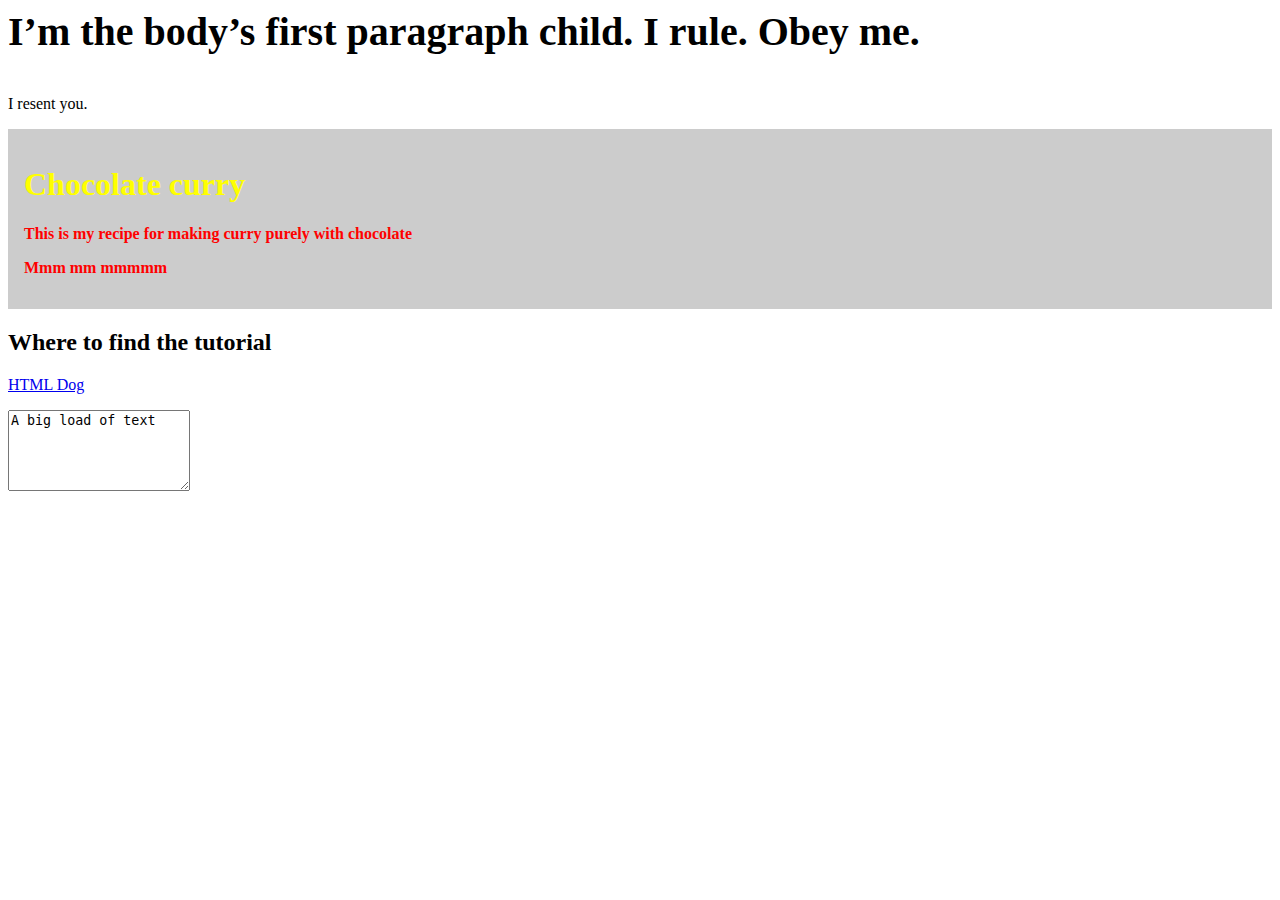
==== CSS intermediate.html @ 9363ccfc "CSS intermediate" ====
<html>
  <head>
    <title>CSS intermediate tutorial</title>
    <link rel="stylesheet" href="style2.css" />
  </head>
  <body>
    <p>I’m the body’s first paragraph child. I rule. Obey me.</p>
    <p>I resent you.</p>
    <div id="top">
      <h1>Chocolate curry</h1>
      <p>This is my recipe for making curry purely with chocolate</p>
      <p>Mmm mm mmmmm</p>
    </div>
    <h2>Where to find the tutorial</h2>
    <p><a href="http://www.htmldog.com">HTML Dog</a></p>
    <p>
      <textarea rows="5" cols="20">A big load of text</textarea>
    </p>
  </body>
</html>
---- style2.css ----
#top {
  background-color: #ccc;
  padding: 1em;
}

#top h1 {
  color: #ff0;
}

#top p {
  color: red;
  font-weight: bold;
}

a:active {
  color: red;
}

a:hover {
  text-decoration: none;
  color: blue;
  background-color: yellow;
}

input:focus,
textarea:focus {
  background: #eee;
}
p:first-child {
  font-weight: bold;
  font-size: 40px;
}
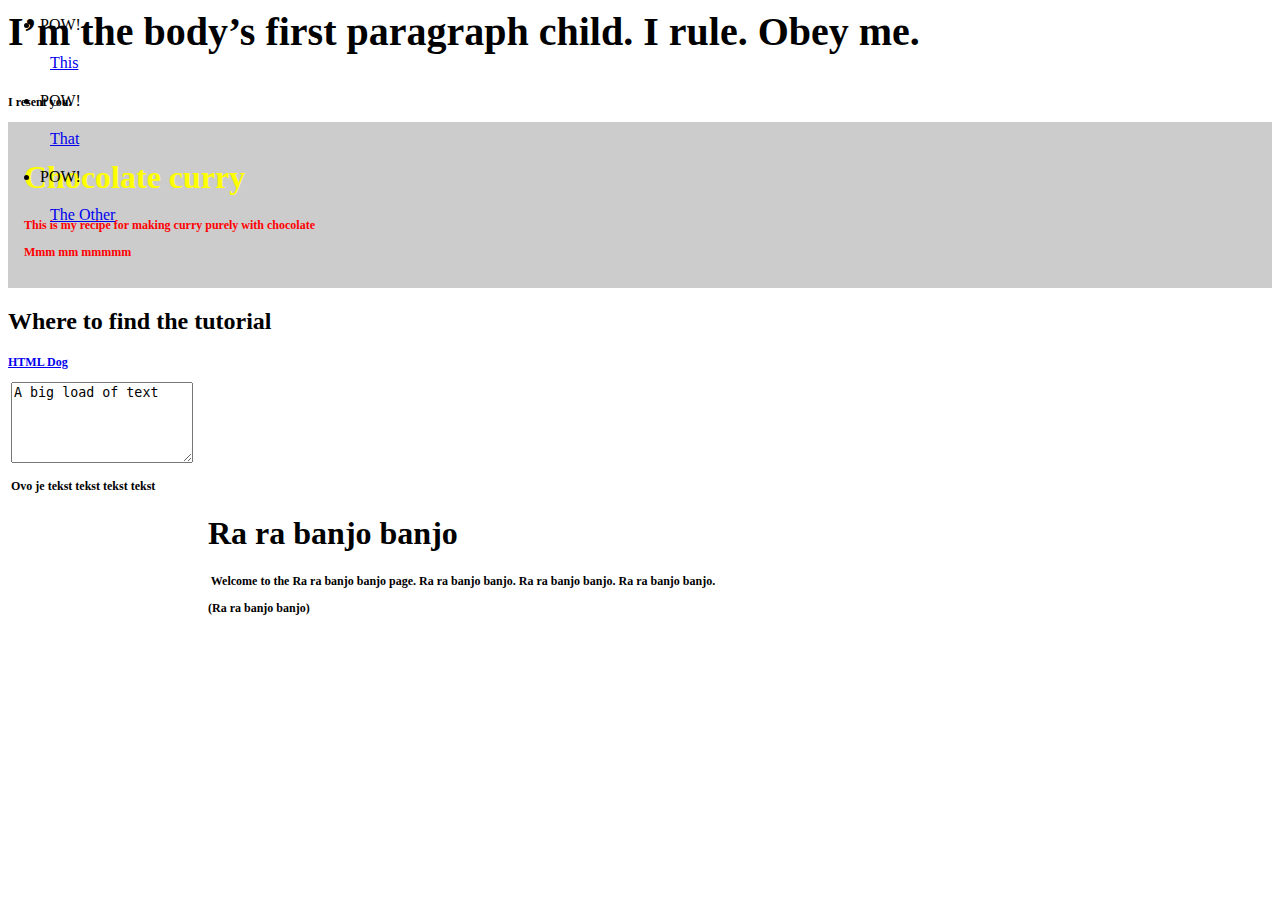
==== commit 4c487540: "Razni fileovi" ====
--- a/CSS intermediate.html
+++ b/CSS intermediate.html
@@ -16,5 +16,24 @@
     <p>
       <textarea rows="5" cols="20">A big load of text</textarea>
     </p>
+    <p>
+      Ovo je tekst tekst tekst tekst
+    </p>
+    <div id="navigation">
+      <ul>
+        <li><a href="this.html">This</a></li>
+        <li><a href="that.html">That</a></li>
+        <li><a href="theOther.html">The Other</a></li>
+      </ul>
+    </div>
+
+    <div id="content">
+      <h1>Ra ra banjo banjo</h1>
+      <p>
+        Welcome to the Ra ra banjo banjo page. Ra ra banjo banjo. Ra ra banjo
+        banjo. Ra ra banjo banjo.
+      </p>
+      <p>(Ra ra banjo banjo)</p>
+    </div>
   </body>
 </html>
--- a/style2.css
+++ b/style2.css
@@ -12,16 +12,6 @@
   font-weight: bold;
 }
 
-a:active {
-  color: red;
-}
-
-a:hover {
-  text-decoration: none;
-  color: blue;
-  background-color: yellow;
-}
-
 input:focus,
 textarea:focus {
   background: #eee;
@@ -30,3 +20,48 @@
   font-weight: bold;
   font-size: 40px;
 }
+p {
+  font-size: 12px;
+}
+
+p:first-letter {
+  font-size: 24px;
+  float: left;
+}
+
+p:first-line {
+  font-weight: bold;
+}
+body {
+  background: white url(http://www.htmldog.com/images/bg.gif) no-repeat top
+    right;
+}
+#navigation a {
+  display: block;
+  padding: 20px 10px;
+}
+blockquote:before {
+  content: open-quote;
+}
+
+blockquote:after {
+  content: close-quote;
+}
+
+li:before {
+  content: "POW! ";
+}
+
+p:before {
+  content: url(images/jam.jpg);
+}
+#navigation {
+  position: absolute;
+  top: 0;
+  left: 0;
+  width: 200px;
+}
+
+#content {
+  margin-left: 200px;
+}
